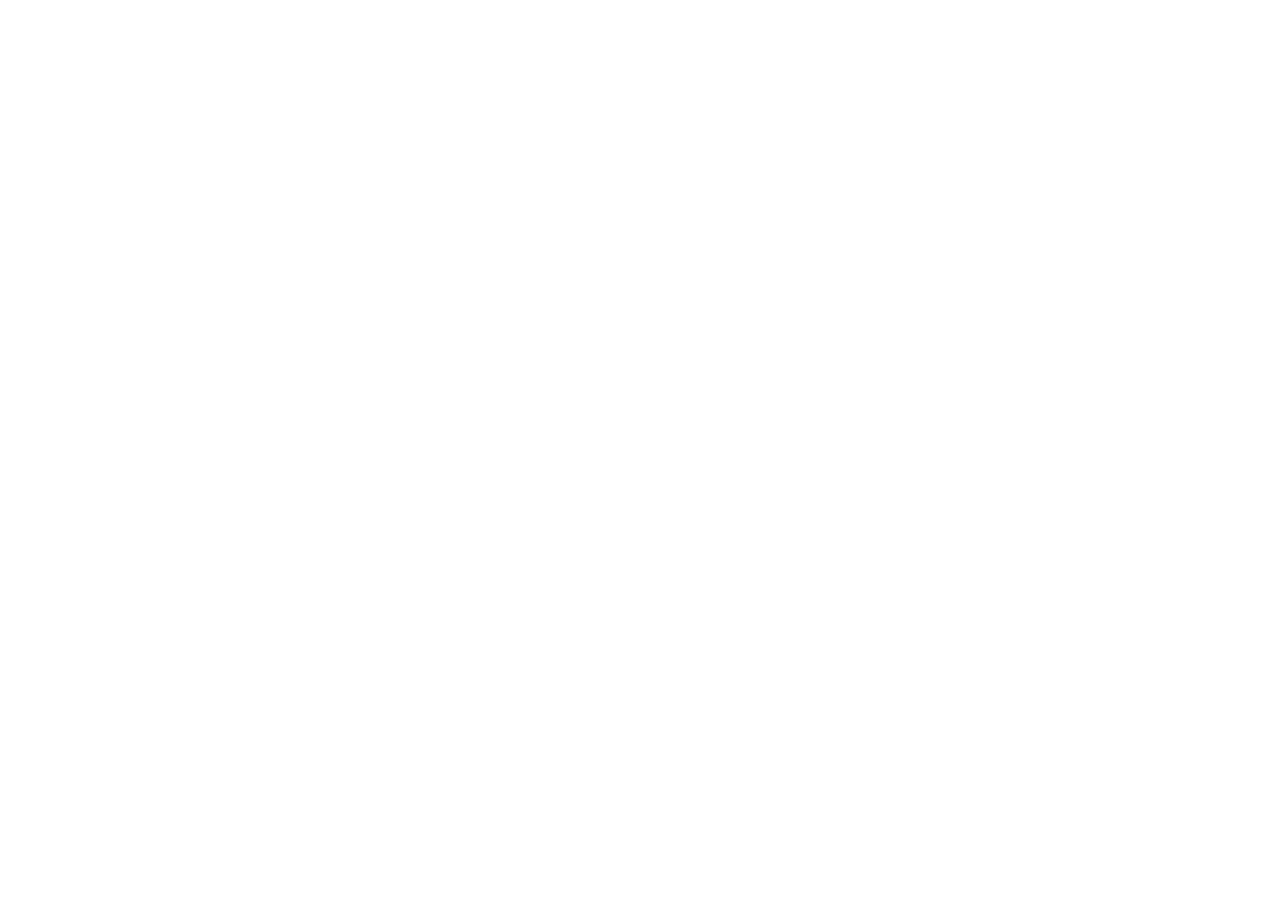
==== html/index.html @ 9f13dc9b "This new project 26/02/20" ====
<!DOCTYPE html>
<html>

<head>
    <meta charset="UTF-8">
    <meta name="viewport" content="width=device-width, initial-scale=1.0">
    <meta http-equiv="X-UA-Compatible" content="ie=edge">
    <title>JS</title>
    <link rel="stylesheet" href="/css/style.css">
    <script src="/js/new.js"></script>
</head>

<body>
     
</body>

</html>
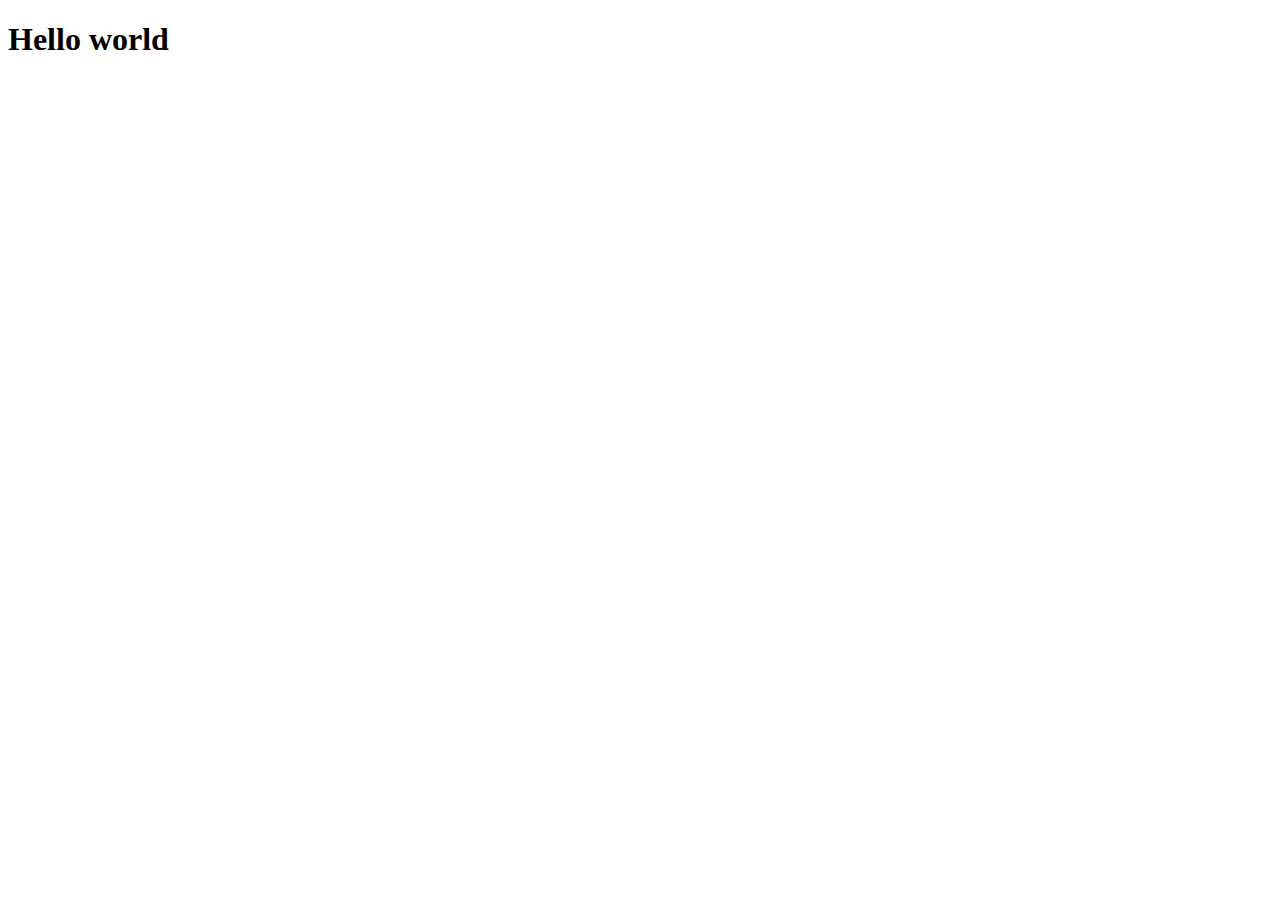
==== commit 9f134e0b: "26/02/20 v2" ====
--- a/html/index.html
+++ b/html/index.html
@@ -11,7 +11,7 @@
 </head>
 
 <body>
-     
+     <h1>Hello world</h1>
 </body>
 
 </html>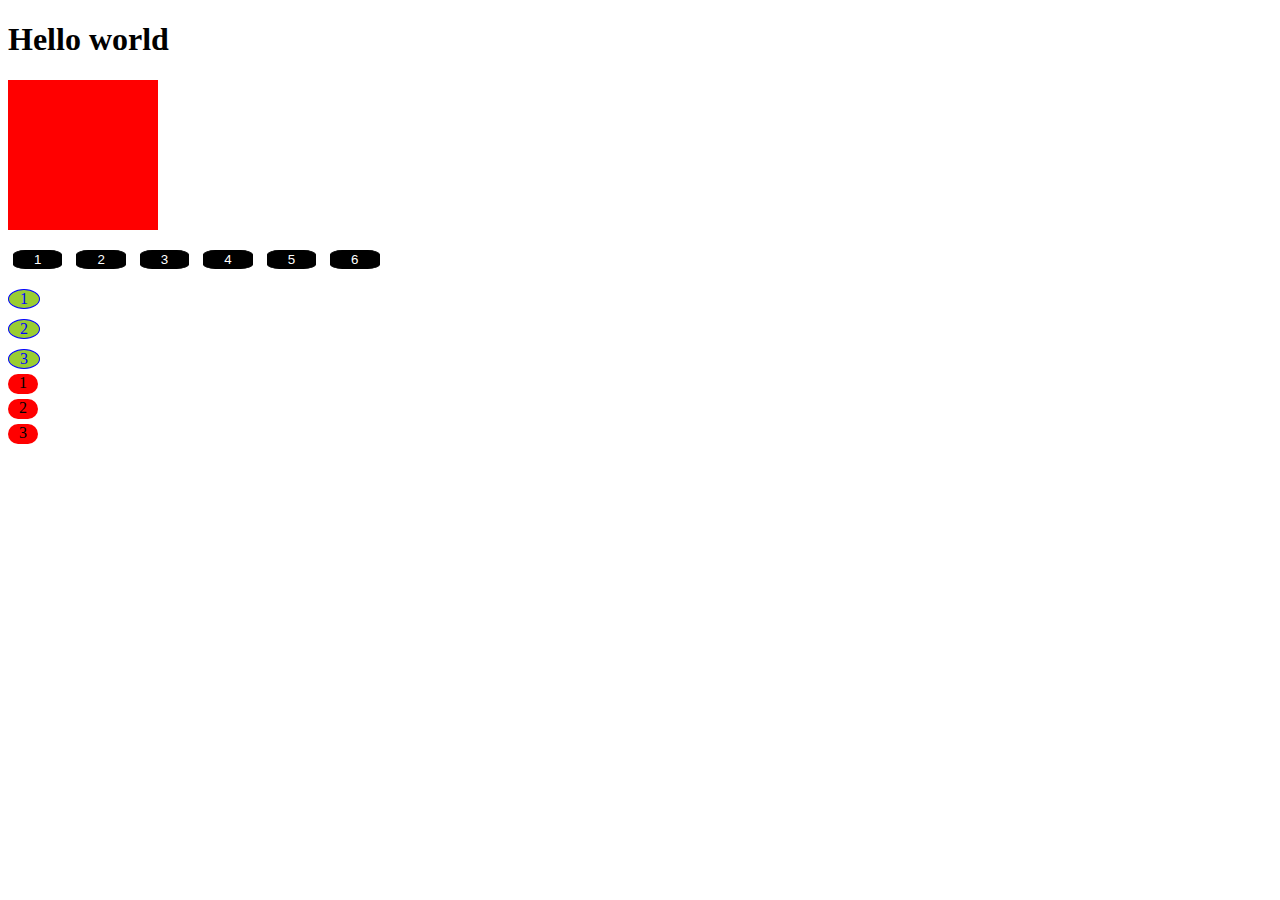
==== commit ff8fe26b: "v 4.0.0" ====
--- a/html/index.html
+++ b/html/index.html
@@ -6,12 +6,32 @@
     <meta name="viewport" content="width=device-width, initial-scale=1.0">
     <meta http-equiv="X-UA-Compatible" content="ie=edge">
     <title>JS</title>
-    <link rel="stylesheet" href="/css/style.css">
-    <script src="/js/new.js"></script>
+    <link rel="stylesheet" href="/css/main.css">
+    <!-- <script src="/js/HomeWork.js"></script>
+    <script src="/js/test.js"></script> -->
 </head>
 
 <body>
-     <h1>Hello world</h1>
+    <h1>Hello world</h1>
+
+    <div class="box" id="box"></div>
+    <button>1</button>
+    <button>2</button>
+    <button>3</button>
+    <button>4</button>
+    <button>5</button>
+    <button>6</button>
+
+    <div class="circle">1</div>
+    <div class="circle">2</div>
+    <div class="circle">3</div>
+    
+    <div class="heart">1</div>
+    <div class="heart">2</div>
+    <div class="heart">3</div>
+    
+    <script src="/js/script.js"></script>
+
 </body>
 
-</html>+</html> --- a/css/main.css
+++ b/css/main.css
@@ -0,0 +1,2 @@
+.circle{border-radius:50%;color:blue;border:solid 1px blue;width:30px;text-align:center;background-color:yellowgreen;margin-top:10px}.heart{background-color:red;width:30px;text-align:center;border-radius:10px;height:20px;margin-top:5px}button{background-color:black;border:solid 1px black;color:white;padding:1px 20px;margin:10px 5px 10px 5px;border-radius:25%}.box{background-color:red;width:150px;height:150px;margin:10px 0px}
+/*# sourceMappingURL=main.css.map */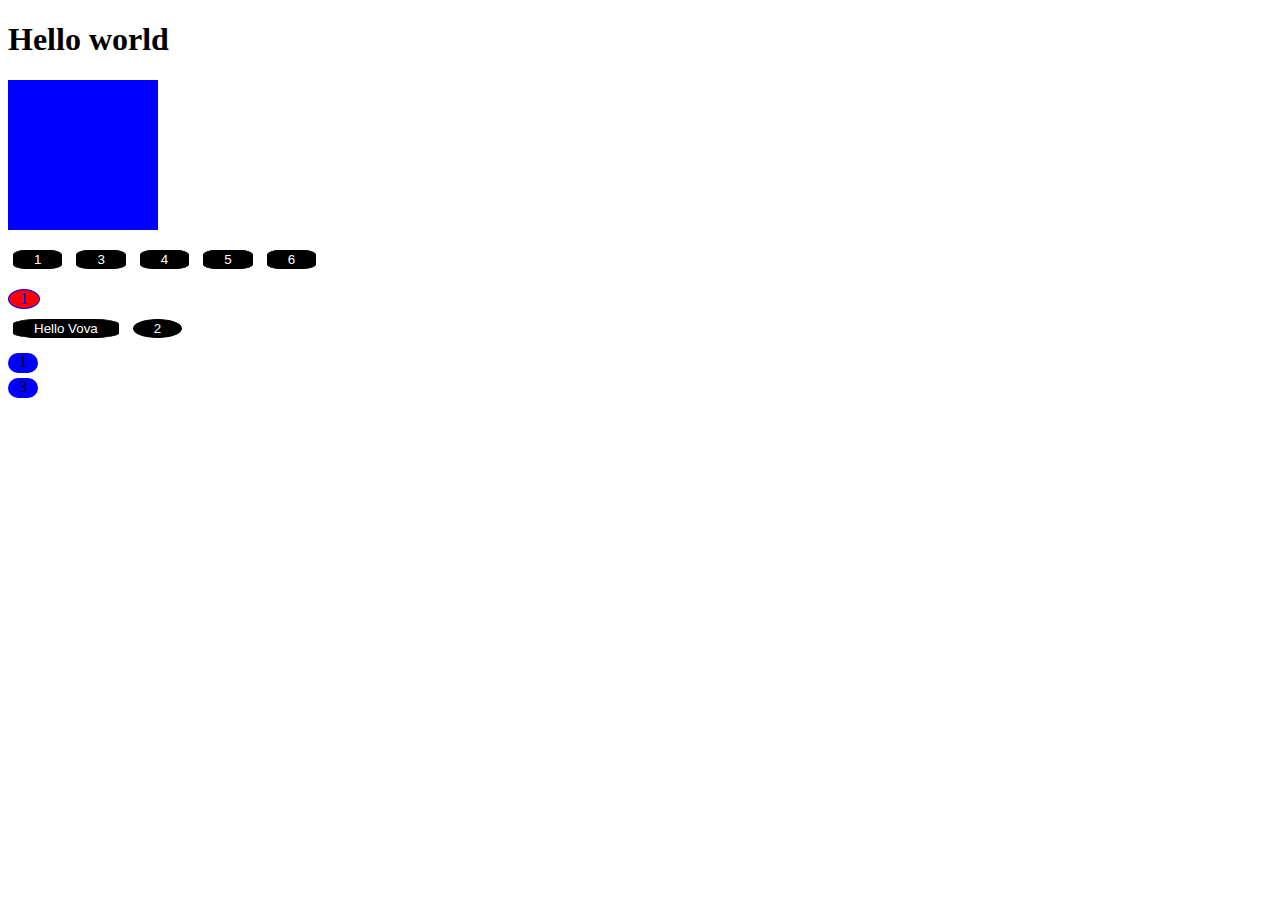
==== commit 79efb11d: "v 4.0.1" ====
--- a/html/index.html
+++ b/html/index.html
@@ -25,13 +25,15 @@
     <div class="circle">1</div>
     <div class="circle">2</div>
     <div class="circle">3</div>
-    
-    <div class="heart">1</div>
-    <div class="heart">2</div>
-    <div class="heart">3</div>
-    
+
+    <div class="wrapper">
+        <div class="heart">1</div>
+        <div class="heart">2</div>
+        <div class="heart">3</div>
+    </div>
+
     <script src="/js/script.js"></script>
 
 </body>
 
-</html> +</html>